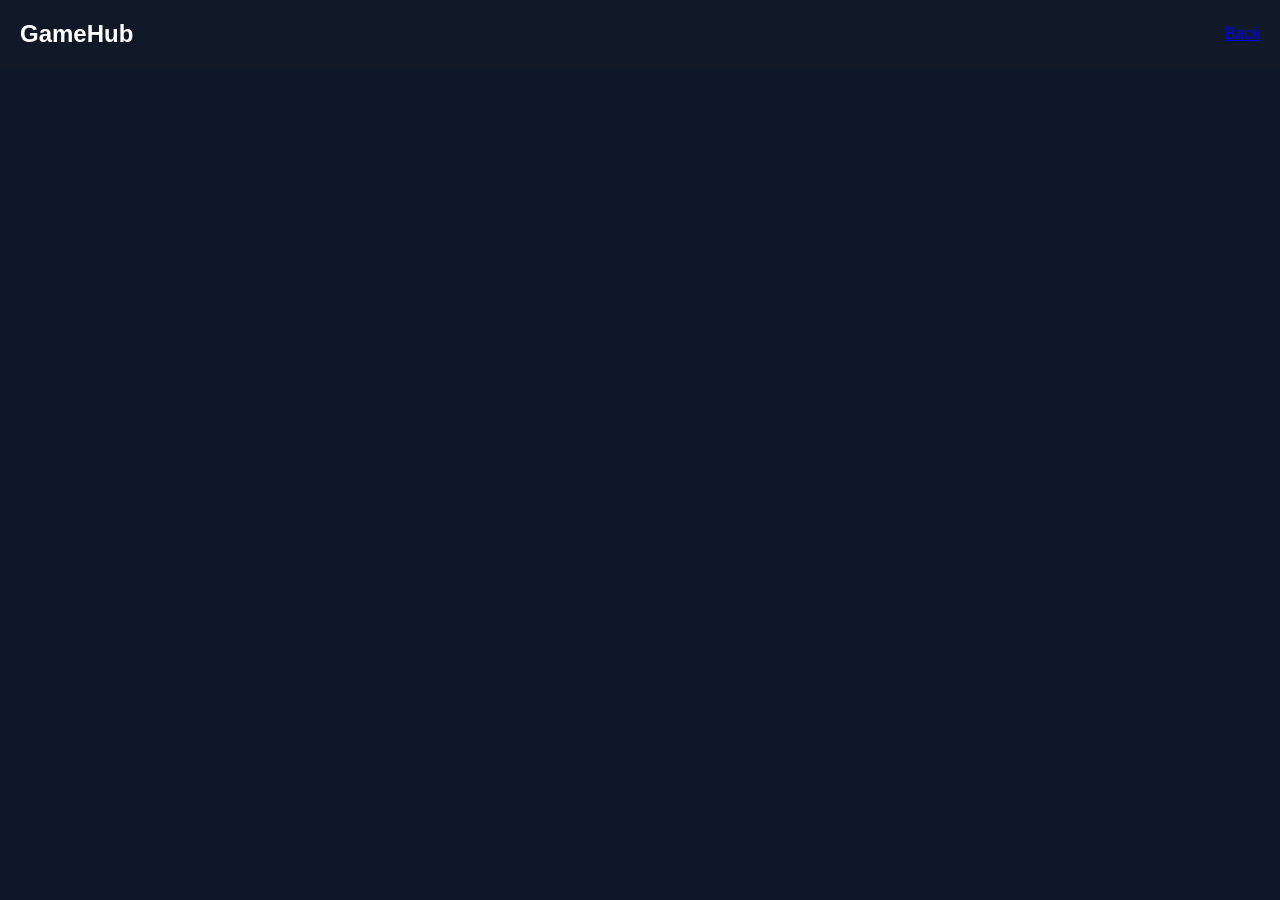
==== play.html @ cd10bbf8 "mygame" ====
<!DOCTYPE html>
<html lang="en">
    <head>
        <meta charset="UTF-8">
        <meta name="viewpoint" content="width=device-width", initial-scale="1.0">
        <title>Play Games</title>
        <link rel="stylesheet" href="css/style.css">
    </head>
    <body>
        <nav>
            <h1>GameHub</h1>
            <a href="index.html">Back</a>
        </nav>
        <div class="play-container">
            <iframe id="gameFrame"></iframe>
        </div>
        <script scr="js/play.js"></script>
    </body>
</html>
---- css/style.css ----
*{
    margin: 0;
    padding: 0;
    box-sizing: border-box;
    font-family: Arial, Helvetica, sans-serif;
}

body {
    background: #0f172a;
    color: white;
}

nav {
    display: flex;
    justify-content: space-between;
    align-items: center;
    padding: 20px;
    background: #111827;
}

nav input {
    padding: 10px;
    border: none;
    border-radius: 8px;
}

.hero {
    text-align: center;
    padding: 40px 20px;
}

.categories {
    text-align: center;
    margin: 20px;
}
.categories button {
    padding: 10px 15px;
    margin: 5px;
    border: none;
    border-radius: 8px;
    cursor: pointer;
    transition: 0.3s;
}

.categories button:hover {
    transform: scale(1.1);
}

.grid {
    display: grid;
    grid-template-columns: repeat(auto-fit,minmax(200px, 1fr));
    gap: 20px;
    padding: 20px;
}

.card {
    background: #1e293b;
    border-radius: 12px;
    overflow: hidden;
    cursor: pointer;
    transition: 0.3s;
}

.card:hover {
    transform: translateY(-10px);
}

.card img {
    width: 100%;
    height: 140px;
    object-fit: cover;
}

card h3 {
    padding: 10px;
    font-size: 16px;
}

.card p {
    padding: 0 10px 10px;
    font-size: Arial;
    color: #94a3b8;
}

.play-container {
    display: flex;
    justify-content: center;
    padding: 20px;
}

iframe {
    width: 95%;
    height: 85vh;
    border: none;
    border-radius: 10px;
}
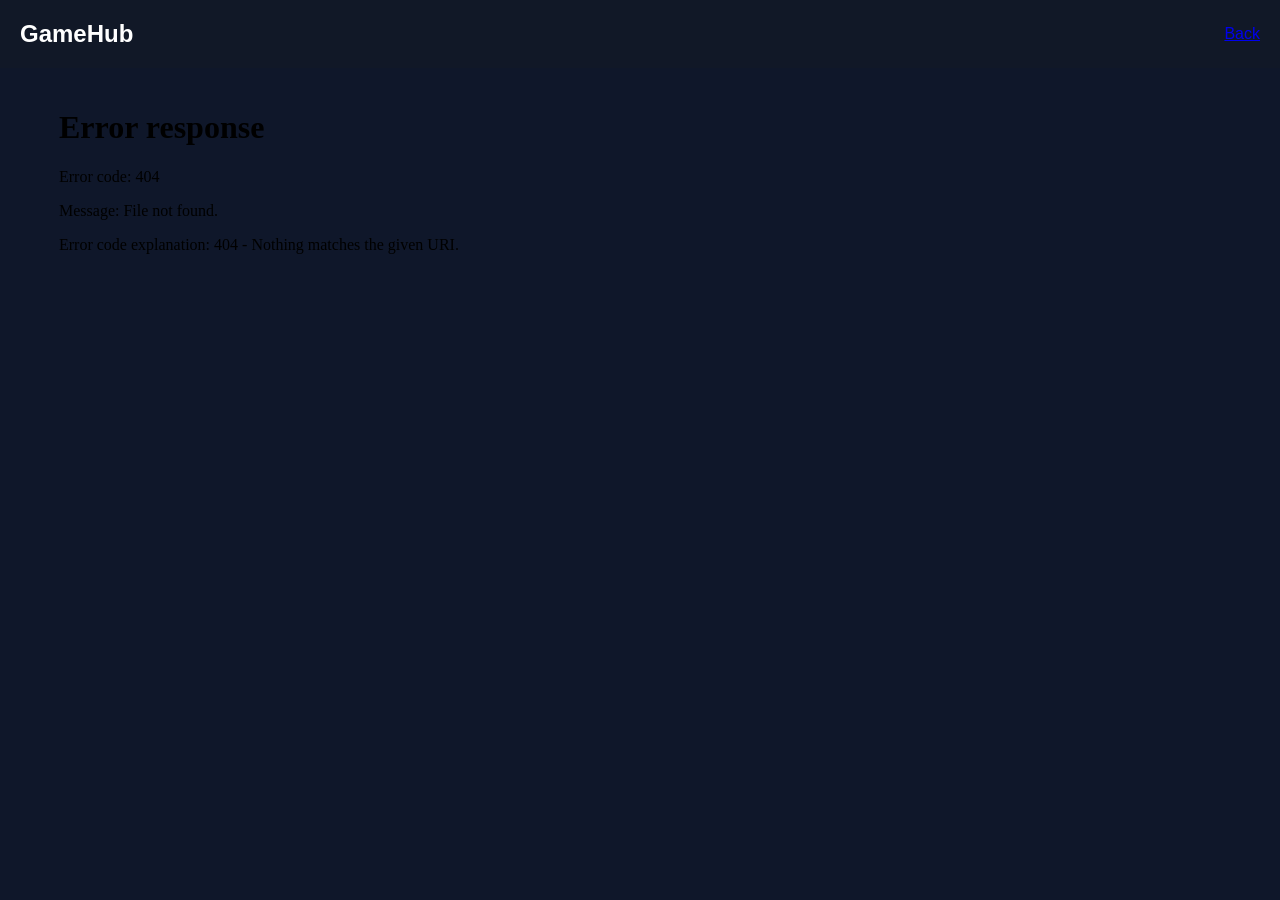
==== commit 521303fb: "mygames" ====
--- a/play.html
+++ b/play.html
@@ -14,6 +14,6 @@
         <div class="play-container">
             <iframe id="gameFrame"></iframe>
         </div>
-        <script scr="js/play.js"></script>
+        <script src="js/play.js"></script>
     </body>
 </html>
--- a/css/style.css
+++ b/css/style.css
@@ -78,7 +78,7 @@
 
 .card p {
     padding: 0 10px 10px;
-    font-size: Arial;
+    font-size: 12px;
     color: #94a3b8;
 }
 
